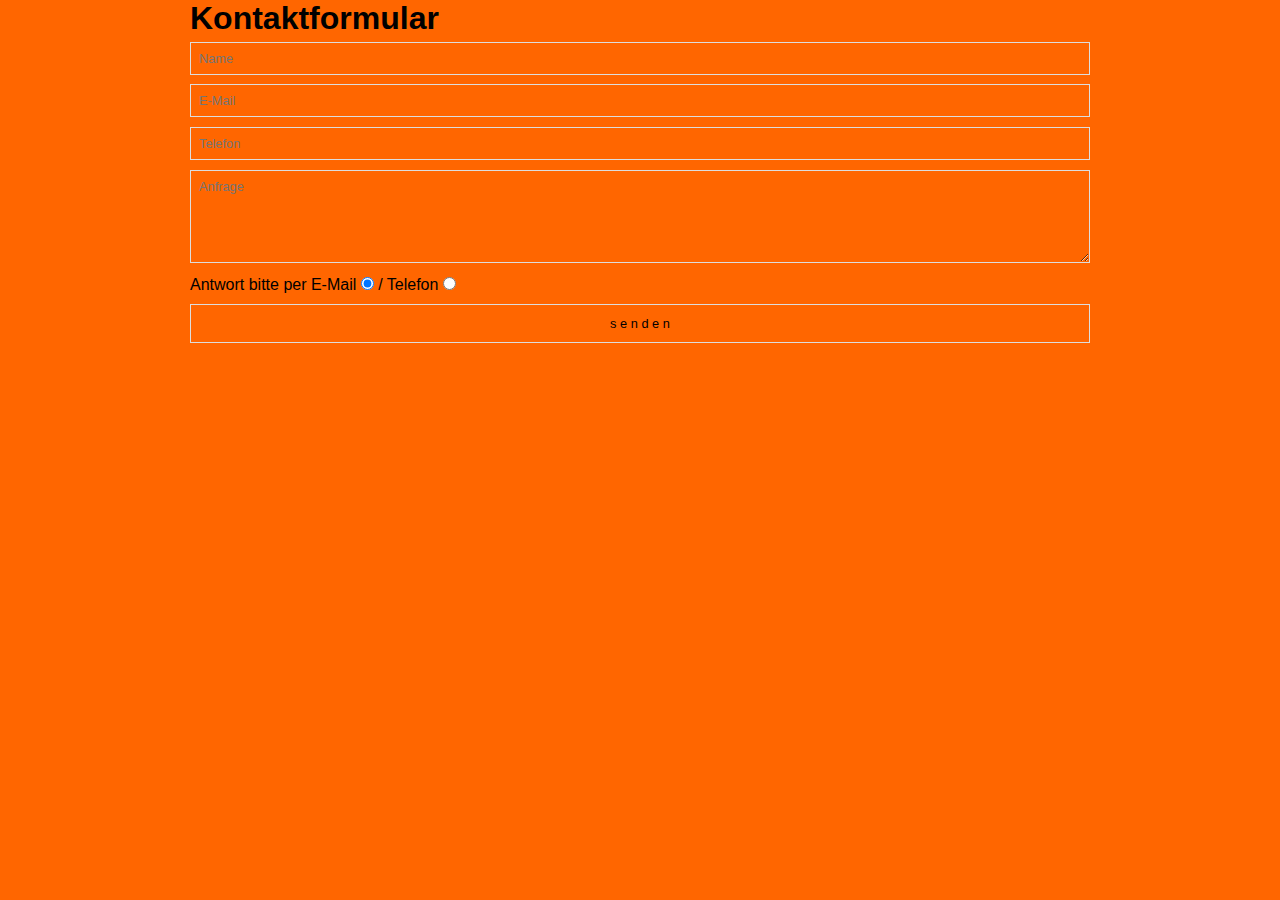
==== kontaktformular.html @ 896a8a78 "My first commit" ====
<!doctype html>
<html lang="de">
<head>
<title>Name</title>
<meta http-equiv="X-UA-Compatible" content="IE=edge">
<meta name="viewport" content="width=device-width, initial-scale=1, shrink-to-fit=no"> 
<meta charset="utf-8">
<style>
    * {
        margin: 0;
        padding: 0;
        box-sizing: border-box; /* padding,border nach innen darstellen */
    }
    img {
        max-width: 100%;
        height: auto;
    }
    html,body {
	    font:1rem Helvetica, Arial, sans-serif;
        background:  #ff6600;
    }
    
    form {
        max-width: 900px;
        margin: auto;
    }
    input,textarea {
        background: none;
        border: 1px solid #ddd;
        width: 100%;
        outline: none;
        font:0.8rem Helvetica, Arial, sans-serif;
        padding: 0.5rem;
    }
    input:focus, textarea:focus {
        background: #DEEDEA;
    }
    input[type="radio"] {
        width: auto;
    }
    input[type="submit"] {
        padding: 0.7rem;
    }
    input[type="submit"]:hover {
        background: #DEEDEA;
        cursor: pointer;
    }
    form p {
        padding: 0.3rem 0;
    }
    .wrapper{
   max-width: 900px;
    margin:0 auto;
}
</style>
</head>
<body>
             <div class="wrapper">
    <h1>Kontaktformular</h1>
    <form action="script.php" method="post">
        <p><input placeholder="Name" type="text" name="Name"></p>
        <p><input placeholder="E-Mail" type="email" name="eMail"></p>
        <p><input placeholder="Telefon" type="text" name="Telefon"></p>
        <p><textarea placeholder="Anfrage" rows="5" name="Anfrage"></textarea></p>
        <p>Antwort bitte per E-Mail 
            <input type="radio" name="Antwort" value="per E-Mail" checked> / Telefon 
            <input type="radio" name="Antwort" value="per Telefon"></p>
        <p><input type="submit" value="s e n d e n" name="send"></p>
    </form>

    </div> 
</body>
</html>
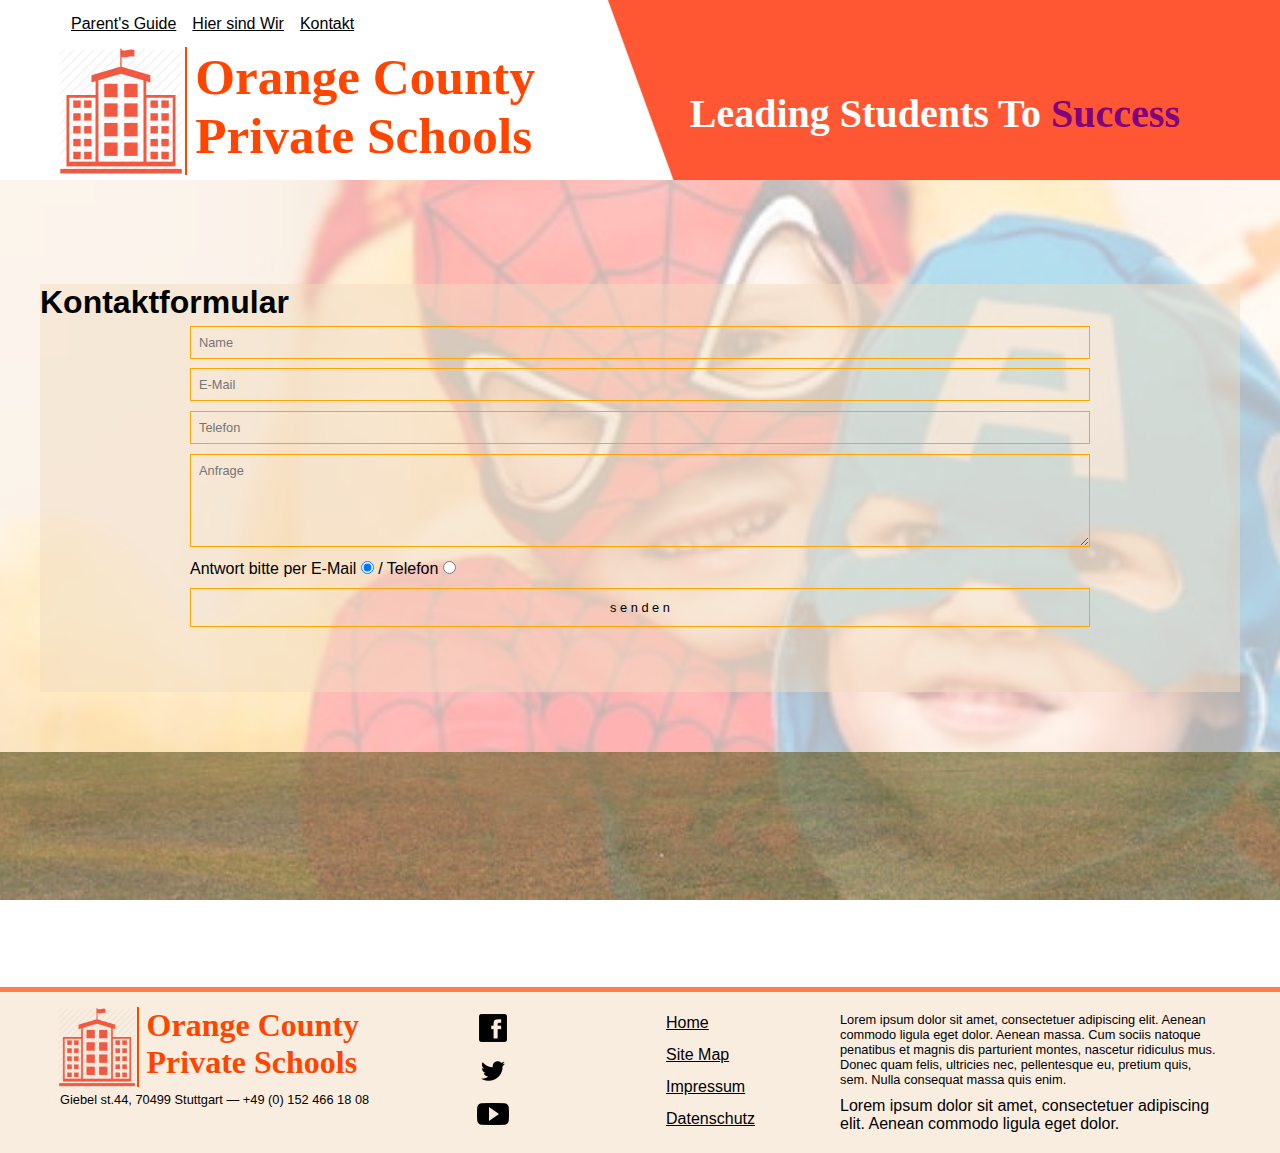
==== commit 81eccd67: "Commit 2" ====
--- a/kontaktformular.html
+++ b/kontaktformular.html
@@ -1,73 +1,134 @@
 <!doctype html>
 <html lang="de">
-<head>
-<title>Name</title>
-<meta http-equiv="X-UA-Compatible" content="IE=edge">
-<meta name="viewport" content="width=device-width, initial-scale=1, shrink-to-fit=no"> 
-<meta charset="utf-8">
-<style>
-    * {
-        margin: 0;
-        padding: 0;
-        box-sizing: border-box; /* padding,border nach innen darstellen */
-    }
-    img {
-        max-width: 100%;
-        height: auto;
-    }
-    html,body {
-	    font:1rem Helvetica, Arial, sans-serif;
-        background:  #ff6600;
-    }
-    
-    form {
-        max-width: 900px;
-        margin: auto;
-    }
-    input,textarea {
-        background: none;
-        border: 1px solid #ddd;
-        width: 100%;
-        outline: none;
-        font:0.8rem Helvetica, Arial, sans-serif;
-        padding: 0.5rem;
-    }
-    input:focus, textarea:focus {
-        background: #DEEDEA;
-    }
-    input[type="radio"] {
-        width: auto;
-    }
-    input[type="submit"] {
-        padding: 0.7rem;
-    }
-    input[type="submit"]:hover {
-        background: #DEEDEA;
-        cursor: pointer;
-    }
-    form p {
-        padding: 0.3rem 0;
-    }
-    .wrapper{
-   max-width: 900px;
-    margin:0 auto;
-}
-</style>
-</head>
-<body>
-             <div class="wrapper">
-    <h1>Kontaktformular</h1>
-    <form action="script.php" method="post">
-        <p><input placeholder="Name" type="text" name="Name"></p>
-        <p><input placeholder="E-Mail" type="email" name="eMail"></p>
-        <p><input placeholder="Telefon" type="text" name="Telefon"></p>
-        <p><textarea placeholder="Anfrage" rows="5" name="Anfrage"></textarea></p>
-        <p>Antwort bitte per E-Mail 
-            <input type="radio" name="Antwort" value="per E-Mail" checked> / Telefon 
-            <input type="radio" name="Antwort" value="per Telefon"></p>
-        <p><input type="submit" value="s e n d e n" name="send"></p>
+    <head>
+        <title>Orange County Public School </title>
+        <meta http-equiv="X-UA-Compatible" content="IE=edge">
+        <meta name="viewport" content="width=device-width, initial-scale=1, shrink-to-fit=no"> 
+        <meta charset="utf-8">
+        <meta name="viewport" content="width=device-width, initial-scale=1, shrink-to-fit=no">
+        
+        <meta name="Description" content="Sie haben die besten Produkte, wir haben die passende Webseite. Wir bieten ihnen die beste All in One Lösung für ihren Online Auftritt.">
+        <meta name="Keywords" content="Orange County Private School,Private School, Private school in stuttgart,English speaking school in stuttgart,Billingual School in stuttgart,Full day english School,Sports School in stuttgart,English-German School , International School, International school in stuttgart, American Private School, IBIS school">
+        
+            <link rel="icon" type="image/png" href="img/favicon32.png" sizes="32x32">
+			<!-- <link href="img/favicon-hahn.png" rel="shortcut icon" type="image/png">-->
+			<!-- normale Auflösung für Desktop -->
+			<link rel="icon" type="image/png" href="img/favicon96.png" sizes="96x96">
+			<!-- für mobile Browser - Android -->
+			<link rel="apple-touch-icon" sizes="180x180" href="img/favicon180.png">
+			<!-- für mobile Browser auf iOS Safari, aber auch Android Chrome -->
+			<meta name="msapplication-TileColor" content="#ffffff">
+			<meta name="msapplication-TileImage" content="img/favicon180.png"> 
+        
+        
+        <link href="css/default.css" rel="stylesheet">
+		<!----for magicline---nav----->
+        <script src="script/jquery.min.js"></script>
+		<script src="script/jquery.color-RGBa-patch.js"></script>
+		
+		
+        <script src="https://code.jquery.com/jquery-3.3.1.min.js"></script>
+         <script src= "script/default-js.js" ></script>
+        
+        
+        <script src="script/jquery-1.11.0.min.js"></script>
+        <script src= "script/lightbox.js"></script>
+        <link href="css/lightbox.css" rel="stylesheet" /> 
+        
+        
+       
+        <!--for jassor slider----->
+        <script src="script/jssor.slider.min.js" type="text/javascript"></script>
+        <script type="text/javascript"></script>
+        
+       
+        
+     
+    </head>
+    <body>
+        
+        <div id ="back-top">
+        <a href="#">&uarr;</a>
+        </div>
+       <div id="all">
+           <header id="topheader">
+              <div id="headercontent"  class="wrapper">
+                  <nav id="topnav">
+                      <p><a href="#topnav">&equiv;</a></p>
+                       <ul>
+                          <li><a href="screenshot-pdf.pdf" alt="" download>Parent's Guide </a> </li> 
+                           <li><a href = "https://goo.gl/maps/ycxovJrNhZufvDqa7" > Hier sind Wir</a></li>
+                           <li><a href="kontaktformular.html">Kontakt</a></li>
+                       </ul>
+                  </nav>
+                  <div id="headerlogo">
+                      <img src="img/6-256.png" id="headerlogoimg" alt="">
+                      <div id="headerlogotext">
+                      <h1>Orange County<br>Private Schools</h1>
+                      </div>
+                  </div>
+                   <h1>Leading Students To <span>Success</span> </h1> 
+              </div>
+           </header>
+           
+       <div id="content" class="wrapper clearfix">
+        <main>
+        <article id="form-article">
+        <h1>Kontaktformular</h1>
+        <form action="script.php" method="post">
+            <p><input placeholder="Name" type="text" name="Name"></p>
+            <p><input placeholder="E-Mail" type="email" name="eMail"></p>
+            <p><input placeholder="Telefon" type="text" name="Telefon"></p>
+            <p><textarea placeholder="Anfrage" rows="5" name="Anfrage"></textarea></p>
+            <p>Antwort bitte per E-Mail 
+                <input type="radio" name="Antwort" value="per E-Mail" checked> / Telefon 
+                <input type="radio" name="Antwort" value="per Telefon"></p>
+            <p><input type="submit" value="s e n d e n" name="send"></p>
     </form>
-
-    </div> 
+    </article>
+    </main>
+    </div>
+           <div id="building">
+            </div>
+           
+          <footer >
+            <div id="fuss" class="wrapper " >
+              <div  id="f1">
+                  <div id="logo">
+                      <img src="img/6-256.png" id="logoimg" alt="">
+                      <div id="logotext">
+                      <h1>Orange County<br>Private Schools</h1>
+                      </div>
+                  </div>
+                
+                 <p>Giebel st.44, 70499 Stuttgart — +49 (0) 152 466 18 08</p>
+              </div>
+                
+             <div id="f2">
+                <div id="favicon">
+                 <ul>
+                   <li><a href ="https://www.facebook.com" ><img src="img/01-128.png" alt=""></a></li>  
+                   <li><a href= "https://twitter.com" ><img src="img/social-twitter-512.png" alt=""></a></li>  
+                  <li><a href= "https://www.youtube.com" alt="YouTube"><img src="img/youtube-128.png" alt=""></a></li>  
+                </ul>
+                 </div>   
+                <ul>
+                    <li><a href="#a11">Home</a></li>
+                   <li><a href="sitemap.xml">Site Map</a></li>
+                   <li><a href="impressum.html">Impressum</a></li>
+                   <li><a href="datenschutz.html">Datenschutz</a></li>
+                   
+                </ul> 
+             </div>
+                
+             <div id="f3">
+                 <p>Lorem ipsum dolor sit amet, consectetuer adipiscing elit. Aenean commodo ligula eget dolor. Aenean massa. Cum sociis natoque penatibus et magnis dis parturient montes, nascetur ridiculus mus. Donec quam felis, ultricies nec, pellentesque eu, pretium quis, sem. Nulla consequat massa quis enim.</p>
+                 <p><a href="#">Lorem ipsum dolor sit amet, consectetuer adipiscing elit. Aenean commodo ligula eget dolor.</a> </p>
+              </div>
+            </div>
+         </footer>
+           
+       </div>
+      
 </body>
 </html>--- a/css/default.css
+++ b/css/default.css
@@ -0,0 +1,1594 @@
+@charset "utf-8";
+/* CSS Document */
+@font-face {
+   font-family:Noto+Serif;
+   src:url("../fonts/NotoSerif-Bold.ttf") format('truetype');
+}
+@font-face {
+font-family: Raleway;
+    src:url("../fonts/Raleway-Bold.ttf")format('truetype');
+    }
+@keyframes jssorl-009-spin {
+    from {
+        transform: rotate(0deg);
+    }
+
+    to {
+        transform: rotate(360deg);
+    }
+}
+* {
+margin: 0;
+padding: 0;
+box-sizing: border-box; /* padding,border nach innen darstellen */
+}
+img{
+    max-width:100%;
+    height:auto;
+    
+}
+/*mobile-----------------------------------------------*/
+/*mobile-----------------------------------------------*/
+/*mobile-----------------------------------------------*/
+/*mobile-----------------------------------------------*/
+@media screen and (max-width:699px){
+html,body {
+    font:1rem Helvetica, Arial, sans-serif;
+}
+     /*body{
+ background: url( "../img/05.jpeg") center top fixed;
+    background-size: cover;
+    }*/
+   body{
+        position: relative;
+        z-index: 0;
+         display: block;
+    }
+body::before{  
+ background: url( "../img/05.jpeg") center top fixed ;
+ content: "";  
+ z-index: -1;
+ opacity: 0.3;
+ position: absolute;
+ top: 0;
+ bottom: 0;
+ right: 0;
+ left: 0;
+ background-size: cover;
+    }
+/*topheader----------------------------------*/
+
+#topheader{
+   background:linear-gradient( #fff 60%, #FF5733   60.1%);
+}
+#headercontent{
+     position: relative;
+    align-content: center;
+}
+#topheader > div{
+   height: 25vh;
+   padding: 15px;
+    
+}
+#headerlogo{
+   display:block;
+    width:29vh;
+    height:6vh;
+    font-family: "NotoSerif Bold"; 
+    align-content: center;
+    padding-top: 4%;
+    margin: auto;
+}
+#headerlogoimg{
+   width:auto;
+    height:6vh;
+    margin-right: 2px;
+    margin-left: 2px;
+    border-right: 2px solid #FF4500; 
+}
+#headerlogotext{
+    display:inline-block;
+     font-size:1.5vh;
+    text-align:justify;
+    color:#FF4500;
+}
+#headercontent > h1{
+    font-size:3vh;
+    font-family: 'Raleway Bold';
+    position:absolute;
+    top:70%;
+    left: 25%;
+    color: #fff;
+}
+#headercontent>h1>span{
+    color: #800080;
+}
+/*topnav-----------------------------------*/
+#topnav{
+    position: relative;
+    padding-bottom: 2rem;
+}
+/*topnavhiding-------------------------*/    
+#topnav {
+position: fixed;
+top: -200px;
+right:0;
+background: rgba(200,200,200,0.9);
+width: 100%;
+transition: 0.5s;
+    z-index: 1;
+}
+#topnav:target {
+top: 0;
+}
+#topnav p a {
+position: fixed;
+right:0;
+top:0;
+background: rgba(200,200,200,0.9);
+line-height: 20px;
+width: 100%;
+text-decoration: none;
+color:#000;
+font-size: 1.8rem;
+text-align: center;
+transition: 0.5s;
+}
+#topnav:target p a {
+top: -40px;
+}
+#topnav ul {
+list-style: none;
+}
+#topnav ul a {
+text-decoration: none;
+color:#000;
+line-height: 40px;
+display: block;
+text-align: center;
+border-bottom: 1px solid;
+}
+
+    
+
+/*navi-------------------------------------*/
+#nav{
+    z-index: 1;
+}
+#nav ul{
+    list-style: none;
+}
+#nav li{
+   float: left;
+    width: 50%;
+}
+#nav ul li a{
+    display: block;
+    color: #fff;
+    line-height: 30px;
+    background:#FF5733 ;
+    text-align: center;
+    text-decoration: none;
+    border:1px solid #fff;
+}
+#nav ul li a:hover {
+    color: #800080;
+}
+
+
+/*back-top-button-------------------*/
+            #back-top{
+                position: fixed;
+                right: 2rem;
+                bottom: 2rem;
+                display:none;
+                z-index: 2;
+            }
+            #back-top a{
+                font-size: 1.5rem;
+                background: rgba(0,0,0,0.5);
+                width: 2.5rem;
+                height: 2.5rem;
+                display: block;
+                text-align: center;
+                border-radius: 50%;
+                text-decoration: none;
+                color:#fff;
+                line-height: 35px;
+            }
+/*main-------------------------------------*/
+main{
+    margin-top: 30%;
+    padding-top: 2rem;
+    
+}
+.photoheader{  
+	overflow: hidden;
+    height:600px;
+    
+}
+#gallery{
+    background: rgba(241,220,193,0.50);
+    
+}
+#lyla{
+   
+    height: 51vh;
+    margin-top: 1%;
+    padding-top: 3%;
+    padding-left: 4%;
+    background: rgba(241,220,193,0.50);
+}
+#above{
+   height: 20vh;
+   padding-bottom: 1%;
+  
+}
+#below{
+    height: 20vh;
+   
+}
+.rahmen{
+    width: 45%;
+    height:17vh;
+    position: relative;
+    overflow: hidden;
+    float:left;
+    margin-left: 10px;
+    margin-right: 0;
+    
+}
+.rahmen img{
+    width:100%;
+}
+/*hover bild-------------*/
+.rahmen .hoverimg{
+    position: absolute;
+    top:0;
+    left:0;
+    opacity:0;
+    transform:scale(1.5)translateY(50px);
+    transition: 0.9s;
+}
+.rahmen:hover .hoverimg{
+    opacity:1;
+    transform:scale(1)translate(0);
+}
+/*h3 im rahmen---------------------------*/
+            .rahmen h3{
+                position:absolute;
+                font-size: 1rem;
+                top:185px;
+                left:0px;
+                background:rgba(255,255,255,.5);
+                width:100%;
+                padding:5px 20px;
+                transition: 0.9s;
+                
+            }
+            .rahmen:hover h3 {
+                top: 8px ;
+            }
+
+
+.articleContent{
+    background: rgba(241,220,193,0.50);
+    margin-top:5%;
+    margin-bottom: 3%;
+    padding-top: 1rem;
+    padding-left: 1rem;
+    padding-right: 1rem;
+    min-height:45vh;
+}
+.articleContent > h3{
+	font-size: 1rem;
+	padding-bottom: 2px;
+	border-bottom: 2px solid #FFA500 ;
+}	
+#links{
+	height: 30vh;
+	margin-top: 1rem;
+}
+
+#first{
+    height:7rem;
+    background: #F5B041;
+    margin-bottom: 2%;
+}
+.l1{
+   
+    padding-top: 6%;
+    padding-right: 3%;
+    padding-left: 2%;
+    float: left;
+    color: #eee;
+    text-align: center;
+
+}
+   .l1 >  a > h3 {
+    margin: auto;
+    font-size: 0.8rem;
+    }
+.l1 :hover{
+    transform: scale(1.3);
+}
+.l1 > a  {
+    margin:auto;
+    text-decoration: none;
+    color: #eee;
+}
+#second{
+    
+    height:7rem;
+    background: #CD6155;
+}
+
+.updation{
+	background: rgba(241,220,193,0.50);
+    margin-top:1%;
+    padding-top:3%;
+    min-height:55vh;
+}
+#adds{
+    margin-left: 1rem;
+    margin-right: 1rem;
+	height:60vh;
+}
+#latest{
+    height:25vh;
+    background: #CD6155;
+    margin-top:0;
+	overflow: hidden;
+}
+#latestimage{
+	width: 30%;
+}
+#image{
+	float: left;
+	width:100%;
+	height: 25vh;
+}
+#latestnews{
+	float: right;
+	width: 70%;
+	background:yellow;
+}
+#allnews{
+	width:100%;
+}
+#newsheading{
+	display:block;
+	font-size: 1rem;
+	border-bottom: 2px solid #FFA500;
+}
+
+			
+#events{
+    padding-top: 2%;
+    height:20vh;
+}
+#allevents{
+	width: 100%;
+}
+#eventsheading{
+	font-size: 1rem;
+    border-bottom: 2px solid #FFA500;
+}
+.mydivs{
+	display: block;
+	width: 100%;
+	text-align: center;
+}
+#firstlist{
+	margin-top:1rem;
+}
+#firstlist ul{
+	list-style: none;
+}
+#firstlist li{
+	display:block;
+	height: 4rem;
+	width: 100%;
+	line-height: 0.5rem;
+	text-align: left;
+}
+h3.datediv{
+	display:block;
+	float: left;
+	width: 3rem;
+	height: 3rem;
+	background:radial-gradient(#FFA500, #FF5733);
+	margin-right: 10px;
+	padding: 3% 2%;
+	text-align: center;
+	font-size:0.8rem;
+	border-radius: 50%;
+	color: #fff;
+}
+
+#secondlist{
+	margin-top: 1rem;
+	display: none;
+}
+#secondlist ul{
+	list-style: none;
+}
+#secondlist li{
+	display:block;
+	height: 4rem;
+	width: 100%;
+	line-height: 0.5rem;
+	text-align: left;
+}
+#thirdlist{
+	margin-top: 1rem;
+	display: none;
+}
+#thirdlist ul{
+	list-style: none;
+}
+#thirdlist li{
+	display:block;
+	height: 4rem;
+	width: 100%;
+	line-height: 0.5rem;
+	text-align: left;
+}
+#backbutton{
+	display:inline-block;
+	margin-top: 0.5rem;
+	background:linear-gradient(#FFA500,#CD6155);
+	border: none;
+    color: white;
+    padding: 7px 32px;
+    text-align: center;
+    text-decoration: none;
+	font-size: 0.7rem;
+}
+#forwardbutton{
+	display:inline-block;
+	margin-top: 0.5rem;
+	background:linear-gradient(#FFA500,#CD6155);
+	border: none;
+    color: white;
+    padding: 7px 32px;
+    text-align: center;
+    text-decoration: none;
+	font-size: 0.7rem;
+}
+#a11{
+        padding-top: 1vh;
+    }
+#a22{
+    margin-top: 3%;
+    padding-top: 18%;
+    background: rgba(241,220,193,0.80);
+    height:90vh;
+}
+#a33{
+    margin-top: 3%;
+    padding-top: 18%;
+    background: rgba(241,220,193,0.80);
+	height:90vh;
+}
+#a44{
+    margin-top: 3%;
+    padding-top: 18%;
+	height:155vh;
+    background: rgba(241,220,193,0.80);
+}
+#a55{
+   margin-top: 3%;
+    padding-top: 18%;
+    height:105vh;
+    background: rgba(241,220,193,0.80);
+}
+#a66{
+   margin-top: 3%;
+    padding-top: 18%;
+	height: 80vh;
+   background: rgba(241,220,193,0.80);
+}
+#a77{
+   margin-top: 3%;
+    padding-top: 18%;
+    height: 65vh;
+   background: rgba(241,220,193,0.80);
+   margin-bottom: 3%;
+}
+.bereich {
+        width: 100%;
+        height: 200vh;
+        background: #ff6600;
+        position: relative;
+        padding: 5vw;
+    }
+    .bereich:nth-child(odd) {
+        background: #111111;
+    }
+    .bereich h1 {
+        color: #fff;
+        font-size: 1rem;
+        border-bottom: 4px solid #FFA500;
+    }
+	.bereich h2{
+		font-size: 0.8rem;
+		padding-top: 1rem;
+	}
+.bereich h3{
+    color: #800080;
+    font-size: 0.7rem;
+    padding-top: 0.5rem;
+}
+	.bereich p{
+		font-size: 0.7rem;
+	}
+    /* nur einblenden ---------------------------*/
+    .fadescroll {
+        transition: all 400ms;
+        opacity: 0;
+    }
+    .fade {
+        opacity: 1;
+    }
+    /* einblenden von links ----------------------*/
+    .moveleft {
+        transform: translateX(-10vw);
+        opacity: 0;
+        transition: all 600ms;
+    }
+    .left {
+        transform: translateX(0);
+        opacity: 1;
+    }
+.dreisplater{
+    
+    margin-top: 1rem;
+    
+}
+.splaterimg{
+	
+	margin-left: 25%;
+    width: 50%;
+    height:50%;
+    box-shadow:  0 4px 8px 0 rgba(0, 0, 0, 0.2), 0 6px 20px 0 rgba(0, 0, 0, 0.19);
+   
+}
+.splaterheading {
+    color:#800080;
+    font-size: 1rem;
+    padding-bottom: 0.5rem;
+    margin-top: 0.5rem;
+}
+.breit20{
+    width:20%;
+    box-shadow:  0 4px 8px 0 rgba(0, 0, 0, 0.2), 0 6px 20px 0 rgba(0, 0, 0, 0.19);
+}
+.fltleft{
+    float:left;
+    margin:1px 1rem 1px 0 ;
+}
+.fltright{
+    float:right;
+    margin:1px 0 1px 1rem;
+}
+.para{
+    padding-bottom:1rem;
+    padding-top: 1rem;
+}
+#careimg{
+	width: 50%;
+	margin-left: 25%;
+   margin-top: 8%;
+   box-shadow:  0 4px 8px 0 rgba(0, 0, 0, 0.2), 0 6px 20px 0 rgba(0, 0, 0, 0.19);
+}
+#a44-1{
+    
+    height:40vh;
+    width: 100%;
+    text-align: left;
+    
+}
+#a44-2{
+    
+    height:40vh;
+    width: 100%;
+    text-align: left;
+}
+#a44-3{
+    
+    height:40vh;
+    width: 100%;
+    text-align: left;
+}
+
+
+/*footer---------------------------*/
+#building{
+    padding-top:8rem;
+    height:3rem;
+    width: 100%;
+    background: url( "../img/modern-school-building-.jpg")center top fixed ;
+    background-size: cover;
+    opacity: 0.70;
+     border-bottom:5px solid #FF4500;
+}
+footer{
+    background: rgba(243,219,193,0.90);
+   
+}
+#fuss{
+    padding: 15px;
+    font-size: 0.8rem;
+}
+#fuss > div{
+ text-align: center;
+}
+#logo{
+    display:block;
+    width:29vh;
+    height:6vh;
+    font-family: "NotoSerif Bold"; 
+    align-content: center;
+    padding-top: 4%;
+    margin: auto;
+}
+
+#logoimg{
+    width:auto;
+    height:6vh;
+    margin-right: 2px;
+    margin-left: 2px;
+    border-right: 2px solid #FF4500; 
+}
+#logotext{
+    display:inline-block;
+     font-size:1.5vh;
+    text-align:justify;
+    color:#FF4500;
+}
+	#f1 >  p{
+    padding:1.5rem;
+    font-size: 0.6rem;
+}
+	#f2{
+	text-align: center;
+	}
+	#f3{
+	padding-top:1rem;
+    font-size: 0.6rem;
+	}
+#favicon{
+	
+}
+#favicon ul{
+	list-style: none;
+	display:inline-block;
+}
+#favicon ul li{
+padding-bottom: 1rem;
+margin-right: 0.5rem;
+float: left;
+width:16px;
+height:16px;
+}
+#f2 > ul{
+    list-style: none;
+}
+#f2 a{
+    color: #000;
+    font-size: 0.7rem;
+    line-height: 1rem;
+}
+#f3> p > a{
+text-decoration: none;
+color:#000;
+font-size: 0.7rem;
+line-height: 1rem;
+}
+    
+  /*form css start---------------------------*/
+    
+   form {
+        max-width: 400px;
+        margin: 2% 4%;
+       padding-bottom: 5%;
+    }
+    input,textarea {
+        background: none;
+        border: 1px solid #FFA500;
+        width: 100%;
+        outline: none;
+        font:0.8rem Helvetica, Arial, sans-serif;
+        padding: 0.5rem;
+    }
+    input:focus, textarea:focus {
+        background: #DEEDEA;
+    }
+    input[type="radio"] {
+        width: auto;
+    }
+    input[type="submit"] {
+        padding: 0.7rem;
+    }
+    input[type="submit"]:hover {
+        background: #DEEDEA;
+        cursor: pointer;
+    }
+    form p {
+        padding: 0.3rem 0;
+    } 
+    #form-article{
+        background: rgba(241,220,193,0.50);
+        margin-bottom: 5%
+    
+    }
+    
+ /*form css ends---------------------------*/     
+    
+    
+    
+    
+    
+    
+    
+
+/*freie klassen---------------------------*/
+.clearfix:after{
+    content:"";
+    display:block;
+    clear:both;
+}
+.wrapper{
+   max-width: 1200px;
+    margin:0 auto;
+}
+
+
+
+/* jssor slider loading skin spin css */
+        .jssorl-009-spin img {
+            animation-name: jssorl-009-spin;
+            animation-duration: 1.6s;
+            animation-iteration-count: infinite;
+            animation-timing-function: linear;
+        }
+
+        .jssorb053 .i {position:absolute;cursor:pointer;}
+        .jssorb053 .i .b {fill:#fff;fill-opacity:0.5;}
+        .jssorb053 .i:hover .b {fill-opacity:.7;}
+        .jssorb053 .iav .b {fill-opacity: 1;}
+        .jssorb053 .i.idn {opacity:.3;}
+
+        .jssora093 {display:block;position:absolute;cursor:pointer;}
+        .jssora093 .c {fill:none;stroke:#fff;stroke-width:400;stroke-miterlimit:10;}
+        .jssora093 .a {fill:none;stroke:#fff;stroke-width:400;stroke-miterlimit:10;}
+        .jssora093:hover {opacity:.8;}
+        .jssora093.jssora093dn {opacity:.6;}
+        .jssora093.jssora093ds {opacity:.3;pointer-events:none;}
+
+
+
+
+
+
+
+/* Anpassung lightbox ------------------------- */
+            .lb-data .lb-caption {
+            color:orange;
+            font-size: 2rem;
+            }
+            .lightboxOverlay {
+            opacity: 0.5;
+            }
+            .galerie img {
+            height: 65px;
+            opacity: 0.95;
+            transition: 0.5s;
+            padding-top: 2rem;
+            padding-left: 0.3rem;
+                
+            }
+            .galerie img:hover {
+            opacity: 1;
+               
+            }
+ @media screen and (min-width:0\0) { /* für ie 9 10 11 */
+           
+ .photoheader{
+display: flex;
+flex-basis: 100%;
+margin-top: 8%;
+height: 380px;
+overflow: hidden;
+}
+   
+ .l1{
+    margin:auto;
+    color: #eee;
+    padding-top: 2rem;
+    text-align: center;
+}
+    
+#latestimage{
+	display:flex;
+    flex-direction: column;
+	flex-basis: 30%;
+}  
+}
+            
+}
+
+
+
+
+
+
+
+
+
+/*desktop-------------------------------------------*/
+/*desktop-------------------------------------------*/
+/*desktop-------------------------------------------*/
+@media screen and (min-width:700px){
+html,body {
+    font:1rem Helvetica, Arial, sans-serif;
+}
+
+/*body{
+ background: url( "../img/05.jpeg") center top fixed;
+    background-size: cover;
+    }*/
+      body{
+        position: relative;
+        z-index: 0;
+         display: block;
+    }
+body::before{  
+ background: url( "../img/05.jpeg") center top fixed ;
+ content: "";  
+ z-index: -1;
+ opacity: 0.3;
+ position: absolute;
+ top: 0;
+ bottom: 0;
+ right: 0;
+ left: 0;
+ background-size: cover;
+    }
+/*topheader----------------------------------*/
+
+#topheader{
+   background:linear-gradient(70deg, #fff 50%, #FF5733   50.1%);
+}
+#headercontent{
+     position: relative;
+}
+#topheader > div{
+   height: 180px;
+   padding: 15px;
+}
+#headerlogo{
+   display:block;
+    width:30rem;
+    height:8rem;
+    font-family: "NotoSerif Bold";  
+}
+#headerlogoimg{
+   width:auto;
+    height:8rem;
+    margin-right: 2px;
+    margin-left: 2px;
+    border-right: 2px solid #FF4500; 
+}
+#headerlogotext{
+    display:inline-block;
+    float:right;
+     font-size:1.6rem;
+    text-align:justify;
+    color:#FF4500;
+}
+#headercontent > h1{
+    font-size:2.5rem;
+    font-family: 'Raleway Bold';
+    position:absolute;
+    top:50%;
+    right:5%;
+    color:#fff;
+}
+#headercontent>h1>span{
+    color: #800080;
+}
+/*topnav-----------------------------------*/
+#topnav{
+    position:relative;
+    padding-bottom: 2rem;
+    left: 0;
+    top:0;
+}
+#topnav p {display: none;}
+
+#topnav ul{
+    list-style: none;
+}
+#topnav li{
+    float:left;
+    padding-left: 1rem;
+}
+#topnav a{
+    color:#000;
+    text-decoration-color: #000;
+}
+
+/*navi-------------------------------------*/
+#nav{
+    position:absolute;
+    width: 100%;
+    background:#FF5733 ;
+    line-height: 30px;
+    border-top:    2px solid white; 
+    border-bottom: 2px solid white;
+    z-index: 1;
+}
+#eg1 ul{
+    margin: 0 auto;
+    list-style: none;
+    position: relative;
+    width:1200px;
+}
+#nav li{
+   display: inline-block;
+}
+#eg1  a{
+    color: #fff;
+    font-size: 25px;
+    float: left;
+    padding:6px 10px 4px 10px;
+    text-decoration: none;
+    
+}
+#eg1 a:hover {
+    color: #800080;
+}
+#magic-line{
+    position:absolute;
+    bottom: -2px;
+    left:0;
+    width:100px;
+    height: 2px;
+    background: #800080;
+  
+}
+.current_page_item a { 
+    color: white !important; 
+}
+.ie6 #example-one li, .ie7 #example-one li { 
+    display: inline; 
+}
+.ie6 #magic-line {
+    bottom: -3px;
+}
+
+/*back-top-button-------------------*/
+            #back-top{
+                position: fixed;
+                right: 2rem;
+                bottom: 2rem;
+                display:none;
+                z-index: 100;
+            }
+            #back-top a{
+                font-size: 1.5rem;
+                background: rgba(0,0,0,0.5);
+                width: 2.5rem;
+                height: 2.5rem;
+                display: block;
+                text-align: center;
+                border-radius: 50%;
+                text-decoration: none;
+                color:#fff;
+                line-height: 35px;
+            }
+/*main-------------------------------------*/
+main{
+    margin-top: 6%;
+    padding-top: 2rem;
+    
+}
+.photoheader{
+   display: flex;
+    flex-basis: 100%;
+    height: 380px;
+	overflow: hidden;
+}
+#gallery{
+    background: rgba(241,220,193,0.50);
+    flex-basis: 50%;
+    max-height: 380px;
+}
+#lyla{
+    background: rgba(241,220,193,0.50);
+    flex-basis: 50%;
+    max-height: 380px;
+}
+#above{
+    margin-bottom: 10px;
+    height: 190px;
+}
+#below{
+    bottom:0;
+}
+.rahmen{
+    width:290px;
+    height:185px;
+    position: relative;
+    overflow: hidden;
+    float:left;
+    margin-left: 10px;
+    margin-right: 0;
+    
+}
+.rahmen img{
+    width:100%;
+}
+
+/*hover bild-------------*/
+.rahmen .hoverimg{
+    position: absolute;
+    top:0;
+    left:0;
+    opacity:0;
+    transform:scale(1.5)translateY(50px);
+    transition: 0.9s;
+}
+.rahmen:hover .hoverimg{
+    opacity:1;
+    transform:scale(1)translate(0);
+}
+/*h3 im rahmen---------------------------*/
+            .rahmen h3{
+                position:absolute;
+                top:185px;
+                left:0px;
+                background:rgba(255,255,255,.5);
+                    width:100%;
+                padding:5px 20px;
+                transition: 0.9s;
+                
+            }
+            .rahmen:hover h3 {
+                top: 8px ;
+            }
+
+
+.articleContent{
+    background: rgba(241,220,193,0.50);
+    margin-top:3rem;
+    padding-top: 1rem;
+    min-height:230px;
+}
+.articleContent > h3{
+	font-size: 1.3rem;
+	padding-bottom: 2px;
+	border-bottom: 4px solid #FFA500 ;
+}	
+#links{
+   display:flex;
+   flex-basis: 100%;
+	height: 7rem;
+	margin-top: 1rem;
+    justify-content: space-between;
+}
+
+#first{
+    display:flex;
+    flex-basis:70%;
+    flex-direction: row;
+    height:7rem;
+    background: #F5B041;
+    margin-top:0;
+}
+.l1{
+    margin:auto;
+    color: #eee;
+    align-items: center;
+    text-align: center;
+}
+.l1 :hover{
+    transform: scale(1.3);
+}
+.l1 > a  {
+    text-decoration: none;
+    color: #eee;
+}
+#second{
+    display: flex;
+    flex-direction: row;
+    flex-basis: 29.5%;
+    height:7rem;
+    background: #CD6155;
+    margin-top:0;
+}
+#second > h3{
+    margin:auto;
+    color: #EEEEEE;
+}
+.updation{
+	background: rgba(241,220,193,0.50);
+    margin-top:3rem;
+    padding-top: 1rem;
+    min-height:400px;
+}
+#adds{
+	display:flex;
+   flex-basis: 100%;
+	height:20rem;
+	margin-top: 1.5rem;
+    justify-content: space-between;
+}
+#latest{
+	display: flex;
+	flex-basis:60%;
+    height:20rem;
+    
+    margin-top:0;
+	overflow: hidden;
+}
+#latestimage{
+	display:flex;
+	flex-basis: 30%;
+    flex-direction: column;
+}
+#image{
+	display: block;
+	width:auto;
+	height: 20rem;
+}
+#latestnews{
+	display: flex;
+	flex-basis: 70%;
+	background:#F5B041;
+}
+#allnews{
+	width:100%;
+}
+#newsheading{
+	display:block;
+	font-size: 1.3rem;
+	border-bottom: 4px solid #FFA500;
+}
+
+			
+#events{
+	display: flex;
+    flex-basis: 30%;
+    height:20rem;
+    margin-top:0;
+}
+#allevents{
+	width: 100%;
+}
+#eventsheading{
+	font-size: 1.3rem;
+    border-bottom: 4px solid #FFA500;
+}
+.mydivs{
+	display: block;
+	width: 100%;
+	text-align: center;
+}
+#firstlist{
+	margin-top:1rem;
+}
+#firstlist ul{
+	list-style: none;
+}
+#firstlist li{
+	display:block;
+	height: 6rem;
+	width: 100%;
+	line-height: 0.8rem;
+	text-align: left;
+}
+h3.datediv{
+	display:block;
+	float: left;
+	width: 4rem;
+	height: 4rem;
+	background:radial-gradient(#FFA500, #FF5733);
+	margin-right: 10px;
+	padding: 1rem;
+	text-align: center;
+	font-size:1rem;
+	border-radius: 50%;
+	color: #fff;
+}
+
+#secondlist{
+	margin-top: 1rem;
+	display: none;
+}
+#secondlist ul{
+	list-style: none;
+}
+#secondlist li{
+	display:block;
+	height: 6rem;
+	width: 100%;
+	line-height: 0.8rem;
+	text-align: left;
+}
+#thirdlist{
+	margin-top: 1rem;
+	display: none;
+}
+#thirdlist ul{
+	list-style: none;
+}
+#thirdlist li{
+	display:block;
+	height: 6rem;
+	width: 100%;
+	line-height: 0.8rem;
+	text-align: left;
+}
+#backbutton{
+	display:inline-block;
+	margin-top: 1.95rem;
+	background:linear-gradient(#FFA500,#CD6155);
+	border: none;
+    color: white;
+    padding: 7px 32px;
+    text-align: center;
+    text-decoration: none;
+	font-size: 16px;
+}
+#forwardbutton{
+	display:inline-block;
+	margin-top: 1.95rem;
+	background:linear-gradient(#FFA500,#CD6155);
+	border: none;
+    color: white;
+    padding: 7px 32px;
+    text-align: center;
+    text-decoration: none;
+	font-size: 16px;
+}
+#a22{
+    margin-top: 4rem;
+    background: rgba(241,220,193,0.50);
+    height:90vh;
+}
+#a33{
+    margin-top: 4rem;
+    height:90vh;
+    background: rgba(241,220,193,0.50);
+}
+#a44{
+    margin-top: 4rem;
+    background: rgba(241,220,193,0.50);
+}
+#a55{
+   margin-top: 4rem;
+    height:110vh;
+    background: rgba(241,220,193,0.50);
+}
+#a66{
+   margin-top: 4rem;
+   background: rgba(241,220,193,0.50);
+}
+#a77{
+   margin-top: 4rem;
+    height: 90vh;
+   background: rgba(241,220,193,0.50);
+   margin-bottom: 4rem;
+}
+.bereich {
+        width: 100%;
+        height: 100vh;
+        background: #ff6600;
+        position: relative;
+        padding: 5vw;
+    }
+    .bereich:nth-child(odd) {
+        background: #111111;
+    }
+    .bereich h1 {
+        color: #fff;
+        font-size: 3rem;
+        border-bottom: 4px solid #FFA500;
+    }
+.bereich h3{
+    color: #800080;
+    font:2rem;
+    padding-top: 1rem;
+}
+    /* nur einblenden ---------------------------*/
+    .fadescroll {
+        transition: all 400ms;
+        opacity: 0;
+    }
+    .fade {
+        opacity: 1;
+    }
+    /* einblenden von links ----------------------*/
+    .moveleft {
+        transform: translateX(-10vw);
+        opacity: 0;
+        transition: all 600ms;
+    }
+    .left {
+        transform: translateX(0);
+        opacity: 1;
+    }
+.dreisplater{
+    display: flex;
+    flex-basis: 100%;
+    margin-top: 2rem;
+    justify-content: space-between;
+    height:20rem;
+}
+.splaterimg{
+    width: 100%;
+    height:15rem;
+    box-shadow:  0 4px 8px 0 rgba(0, 0, 0, 0.2), 0 6px 20px 0 rgba(0, 0, 0, 0.19);
+}
+.splaterheading {
+    color:#800080;
+    font-size: 1.5rem;
+    padding-bottom: 1rem;
+    margin-top: 1rem;
+}
+.breit20{
+    width:20%;
+    box-shadow:  0 4px 8px 0 rgba(0, 0, 0, 0.2), 0 6px 20px 0 rgba(0, 0, 0, 0.19);
+}
+.fltleft{
+    float:left;
+    margin:4px 1rem 4px 0 ;
+}
+.fltright{
+    float:right;
+    margin:4px 0 4px 1rem;
+}
+.para{
+    padding-bottom:1rem;
+    padding-top: 1rem;
+}
+#careimg{
+   margin-top: 8%;
+   
+   margin-left: 25%;
+   box-shadow:  0 4px 8px 0 rgba(0, 0, 0, 0.2), 0 6px 20px 0 rgba(0, 0, 0, 0.19);
+}
+#a44-1{
+    flex-direction: row;
+    flex-basis: 32%;
+    height:30rem;
+    width: 100%;
+    text-align: left;
+    
+}
+#a44-2{
+    flex-basis: 32%;
+    height:30rem;
+    width: 100%;
+    text-align: left;
+}
+#a44-3{
+    flex-basis: 32%;
+    height:30rem;
+    width: 100%;
+    text-align: left;
+}
+
+
+/*footer---------------------------*/
+#building{
+    padding-top:8rem;
+    height:15rem;
+    width: 100%;
+    background: url( "../img/modern-school-building-.jpg")center top fixed ;
+    background-size: cover;
+    opacity: 0.70;
+     border-bottom:5px solid #FF4500;
+}
+footer{
+    background: rgba(243,219,193,0.50);
+   
+}
+#fuss{
+    display: flex;
+    justify-content: space-between;
+    padding: 15px;
+    font-size: 0.8rem;
+}
+#fuss > div{
+flex-basis: 40%;
+}
+#fuss > div >  p{
+    padding:5px;
+    
+}
+#logo{
+    display:block;
+    width:19rem;
+    height:5rem;
+    font-family: "NotoSerif Bold"; 
+}
+
+#logoimg{
+    width:auto;
+    height:5rem;
+    margin-right: 2px;
+    margin-left: 2px;
+    border-right: 2px solid #FF4500;
+    
+}
+#logotext{
+    display:inline-block;
+    float:right;
+     font-size:1rem;
+    text-align:justify;
+    color:#FF4500;
+}
+#favicon{
+    float: left;
+    margin-left: 2rem;
+    margin-top: 5px;
+}
+#favicon ul{
+    width:32px;
+    height:32px;
+}
+
+#fuss h2{
+    font-size: 1.5rem;
+}
+
+#fuss ul{
+    list-style: none;
+    float: right;
+    margin-right: 5rem;
+    margin-top: 0;
+   
+}
+#fuss a{
+    color: #000;
+    font-size: 1rem;
+    line-height: 2rem;
+    
+}
+#fuss > div > p > a{
+    
+    text-decoration: none;
+    color:#000;
+   line-height: normal;
+}
+/*form css start---------------------------*/
+    
+   form {
+        max-width: 900px;
+        margin: auto;
+       padding-bottom: 5%;
+    }
+    input,textarea {
+        background: none;
+        border: 1px solid #FFA500;
+        width: 100%;
+        outline: none;
+        font:0.8rem Helvetica, Arial, sans-serif;
+        padding: 0.5rem;
+    }
+    input:focus, textarea:focus {
+        background: #DEEDEA;
+    }
+    input[type="radio"] {
+        width: auto;
+    }
+    input[type="submit"] {
+        padding: 0.7rem;
+    }
+    input[type="submit"]:hover {
+        background: #DEEDEA;
+        cursor: pointer;
+    }
+    form p {
+        padding: 0.3rem 0;
+    } 
+    #form-article{
+        background: rgba(241,220,193,0.50);
+        margin-bottom: 5%
+    
+    }
+    
+ /*form css ends---------------------------*/   
+/*freie klassen---------------------------*/
+.clearfix:after{
+    content:"";
+    display:block;
+    clear:both;
+}
+.wrapper{
+   max-width: 1200px;
+    margin:0 auto;
+}
+
+
+
+/* jssor slider loading skin spin css */
+        .jssorl-009-spin img {
+            animation-name: jssorl-009-spin;
+            animation-duration: 1.6s;
+            animation-iteration-count: infinite;
+            animation-timing-function: linear;
+        }
+
+       
+
+
+        .jssorb053 .i {position:absolute;cursor:pointer;}
+        .jssorb053 .i .b {fill:#fff;fill-opacity:0.5;}
+        .jssorb053 .i:hover .b {fill-opacity:.7;}
+        .jssorb053 .iav .b {fill-opacity: 1;}
+        .jssorb053 .i.idn {opacity:.3;}
+
+        .jssora093 {display:block;position:absolute;cursor:pointer;}
+        .jssora093 .c {fill:none;stroke:#fff;stroke-width:400;stroke-miterlimit:10;}
+        .jssora093 .a {fill:none;stroke:#fff;stroke-width:400;stroke-miterlimit:10;}
+        .jssora093:hover {opacity:.8;}
+        .jssora093.jssora093dn {opacity:.6;}
+        .jssora093.jssora093ds {opacity:.3;pointer-events:none;}
+
+
+
+
+
+
+
+/* Anpassung lightbox ------------------------- */
+            .lb-data .lb-caption {
+            color:orange;
+            font-size: 2rem;
+            }
+            .lightboxOverlay {
+            opacity: 0.5;
+            }
+            .galerie img {
+            height: 100px;
+            opacity: 0.95;
+            transition: 0.5s;
+            padding-top: 2rem;
+            padding-left: 1rem;
+                
+            }
+            .galerie img:hover {
+            opacity: 1;
+               
+            }
+ @media screen and (min-width:0\0) { /* für ie 9 10 11 */
+           
+ .photoheader{
+display: flex;
+flex-basis: 100%;
+margin-top: 8%;
+height: 380px;
+overflow: hidden;
+}
+   
+ .l1{
+    margin:auto;
+    color: #eee;
+    padding-top: 2rem;
+    text-align: center;
+}
+    
+#latestimage{
+	display:flex;
+    flex-direction: column;
+	flex-basis: 30%;
+}
+}
+            
+
+}
